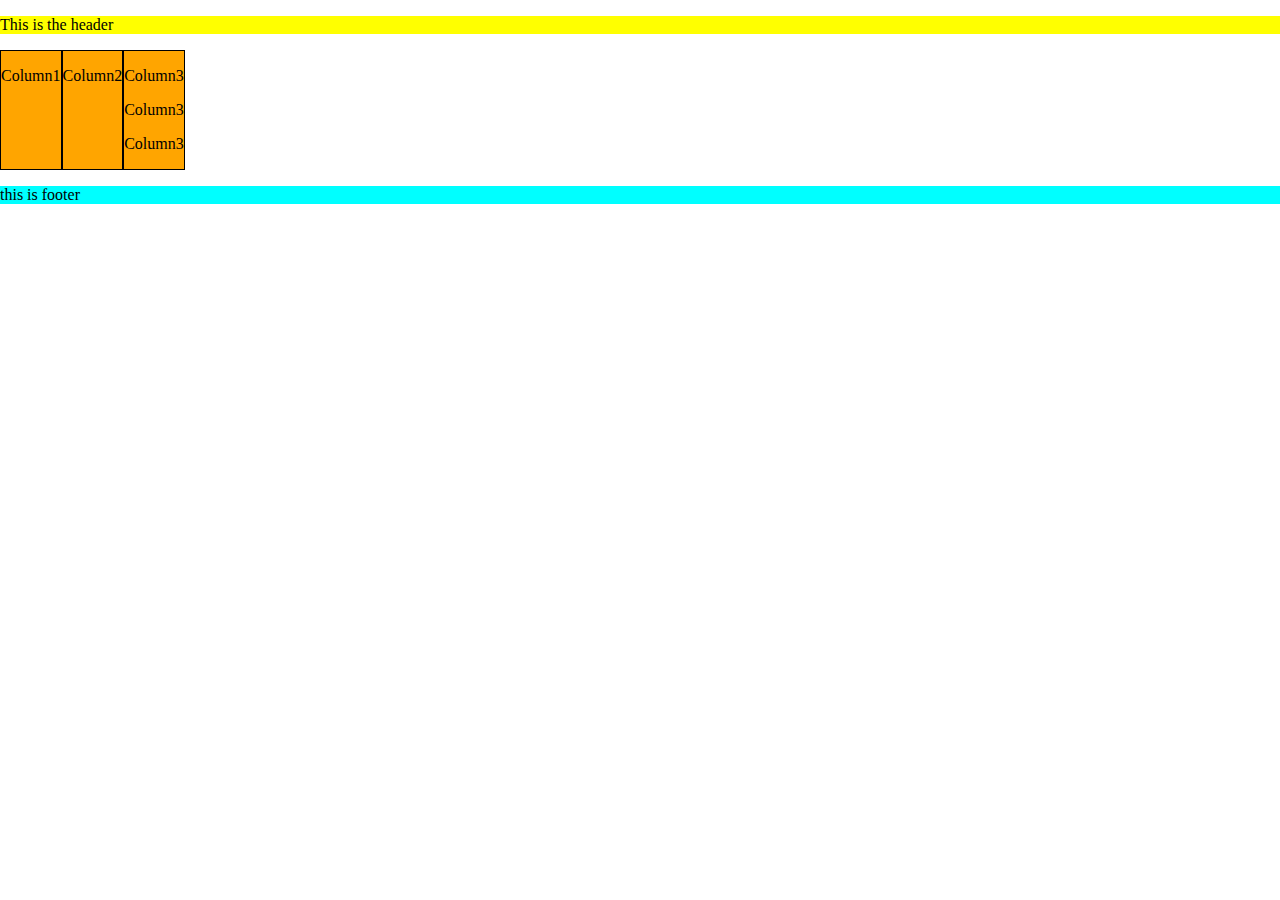
==== w4/index4.html @ 83503e2a "w3 and w4" ====
<!DOCTYPE html>
<html lang="en">
<head>
    <meta charset="UTF-8">
    <meta http-equiv="X-UA-Compatible" content="IE=edge">
    <meta name="viewport" content="width=device-width, initial-scale=1.0">
    <title>Document</title>
    <link rel="stylesheet" href="style4.css">
</head>
<body>
    <header>
        <p>This is the header</p>
    </header>

    <main>
        <div id="col1">
            <p>Column1</p>
        </div>
        <div id="col2">
            <p>Column2</p>
        </div>
        <div id="col3">
            <p>Column3</p>
            <p>Column3</p>
            <p>Column3</p>
        </div>
    </main>

    <footer>
        <p>this is footer</p>
    </footer>
</body>
</html>
---- w4/style4.css ----
body{
    margin: 0;
    padding: 0;
    box-sizing: border-box;
}

header,footer{
    width: 100%
}

header{
    background-color: yellow
}

footer{
    background-color: cyan;
}

main{
    width: 100%;
    display: flex;
}

div {
    background: orange;
    text-align: center;
    border: 1px solid black;
}

@media screen and (max-width: 1023px) and (min-width: 768px) {
    
    
}
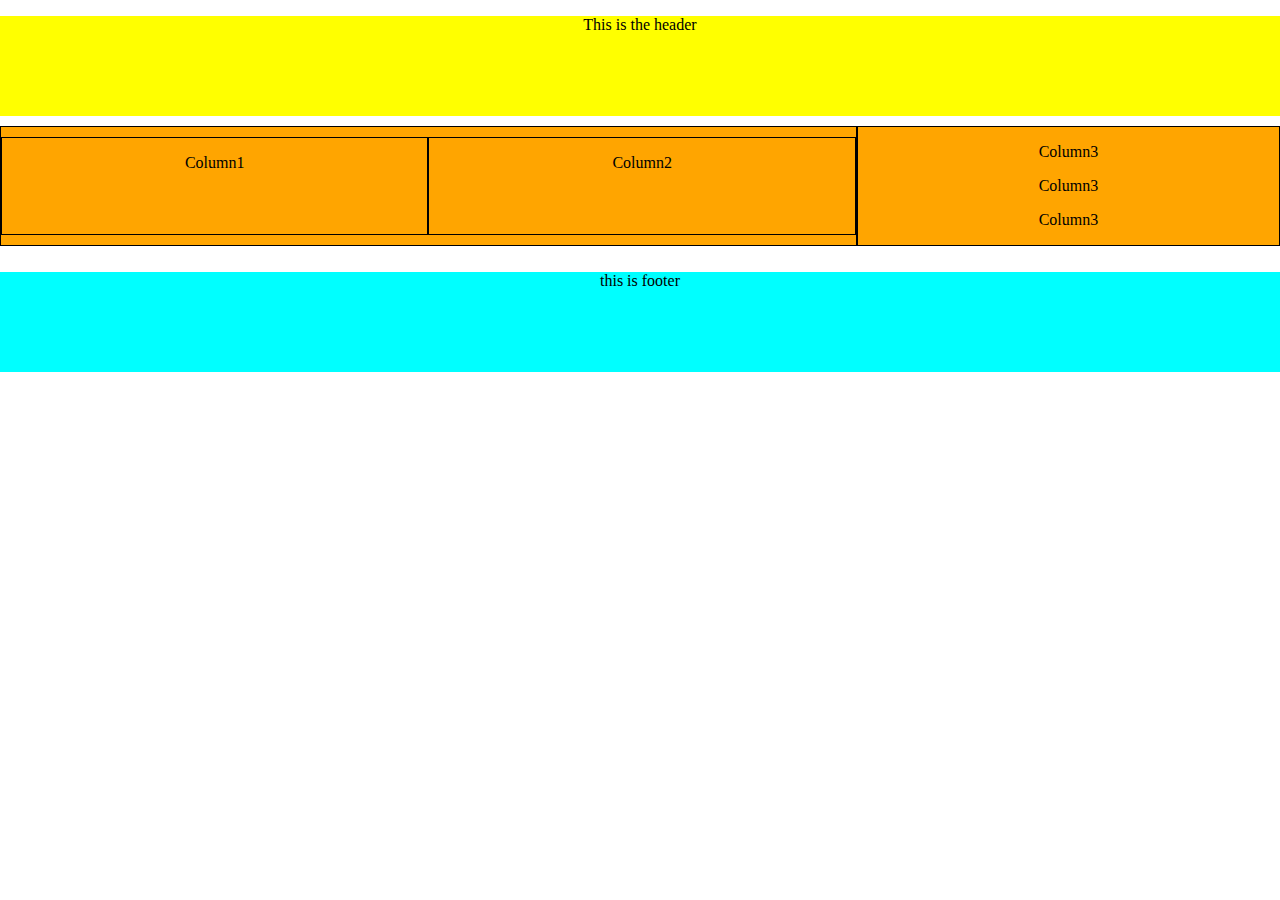
==== commit b5f40ada: "Finish w4" ====
--- a/w4/index4.html
+++ b/w4/index4.html
@@ -13,11 +13,13 @@
     </header>
 
     <main>
-        <div id="col1">
-            <p>Column1</p>
-        </div>
-        <div id="col2">
-            <p>Column2</p>
+        <div id="col12">
+            <div id="col1">
+                <p>Column1</p>
+            </div>
+            <div id="col2">
+                <p>Column2</p>
+            </div>
         </div>
         <div id="col3">
             <p>Column3</p>
--- a/w4/style4.css
+++ b/w4/style4.css
@@ -5,7 +5,9 @@
 }
 
 header,footer{
-    width: 100%
+    width: 100%;
+    height: 100px;
+    text-align: center;
 }
 
 header{
@@ -18,16 +20,46 @@
 
 main{
     width: 100%;
-    display: flex;
+
 }
 
 div {
     background: orange;
     text-align: center;
     border: 1px solid black;
+    margin: 10px 0;
 }
 
 @media screen and (max-width: 1023px) and (min-width: 768px) {
-    
-    
+    main{
+        display: flex;
+    }
+
+    #col12{
+        width: 50%;
+    }
+
+    #col3{
+        width: 50%;
+    }
+}
+
+@media screen and (min-width: 1024px){
+
+    main{
+        display: flex;
+    }
+
+    #col3{
+        width: 33%;
+    }
+
+    #col12{
+        width: 67%;
+        display: flex;
+    }
+
+    #col1, #col2{
+        width: 50%;
+    }
 }